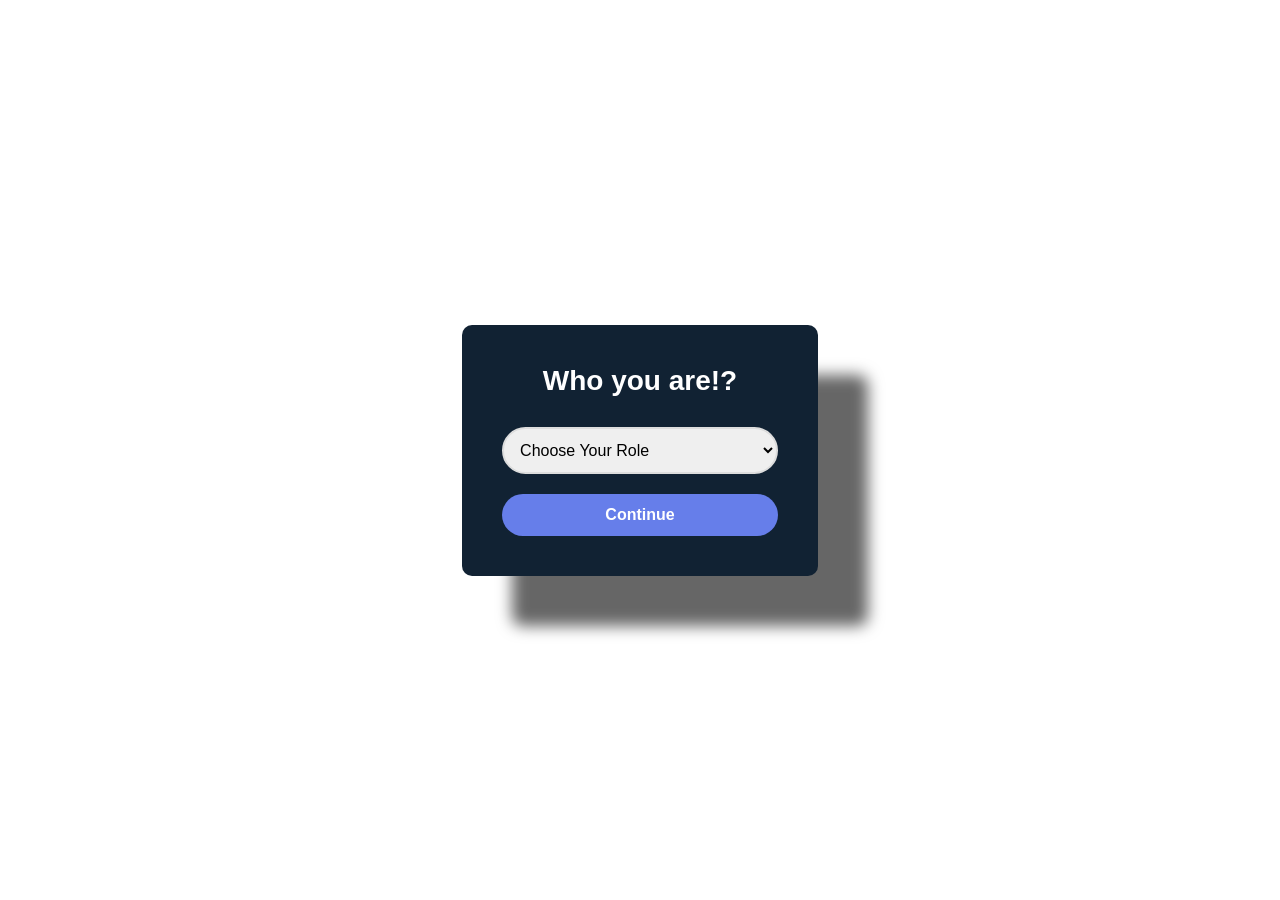
==== web-content/index.html @ 7854d7d2 "(^/+) 1. WEB-CONTENT 2. ER-MODEL {Name-Stuct-change, Er-Model} [Update & Add]" ====
<!DOCTYPE html>
<html lang="en">

<head>
	<meta charset="UTF-8">
	<meta name="viewport" content="width=device-width, initial-scale=1.0">
	<title>Brainware Clone</title>
	<link rel="stylesheet" href="style.css">
</head>

<body>
	<div class="container">
		<h1> Who you are!?</h1>
		<select id="roleSelector">
			<option value=""> Choose Your Role </option>
			<option value="student"> I am a Student </option>
			<option value="teacher"> I am a Teacher </option>
		</select>
		<button id="submitBtn">Continue</button>
	</div>
	<script src="script.js"></script>
</body>

</html>
---- web-content/style.css ----
/*
For better understanding please view the id and classes from html file this will clear your mind.
*/
* {
  margin: 0;
  padding: 0;
  box-sizing: border-box;
}

body {
  font-family: Arial, sans-serif;
  /*background: linear-gradient(135deg, #667eea 0%, #764ba2 100%);*/
  background: url("../wall/Beat_World_1.jpg");
  height: 100vh;
  display: flex;
  justify-content: center;
  align-items: center;
}

.container {
  background: #123;
  padding: 40px;
  border-radius: 10px;
  box-shadow: 50px 50px 15px rgba(0, 0, 0, 0.6);
  text-align: center;
  min-width: 300px;
}

h1 {
  color: white;
  margin-bottom: 30px;
  font-size: 28px;
}

select {
  width: 100%;
  padding: 12px;
  font-size: 16px;
  border: 2px solid #ddd;
  border-radius: 25px;
  margin-bottom: 20px;
  cursor: pointer;
  transition: border-color 0.3s;
}

select:focus {
  outline: none;
  border-color: #667eea;
}

button {
  width: 100%;
  padding: 12px;
  font-size: 16px;
  background-color: #667eea;
  color: white;
  border: none;
  border-radius: 25px;
  cursor: pointer;
  font-weight: bold;
  transition: background-color 0.3s;
}

button:hover {
  background-color: #764ba2;
}

button:active {
  transform: scale(0.98);
}
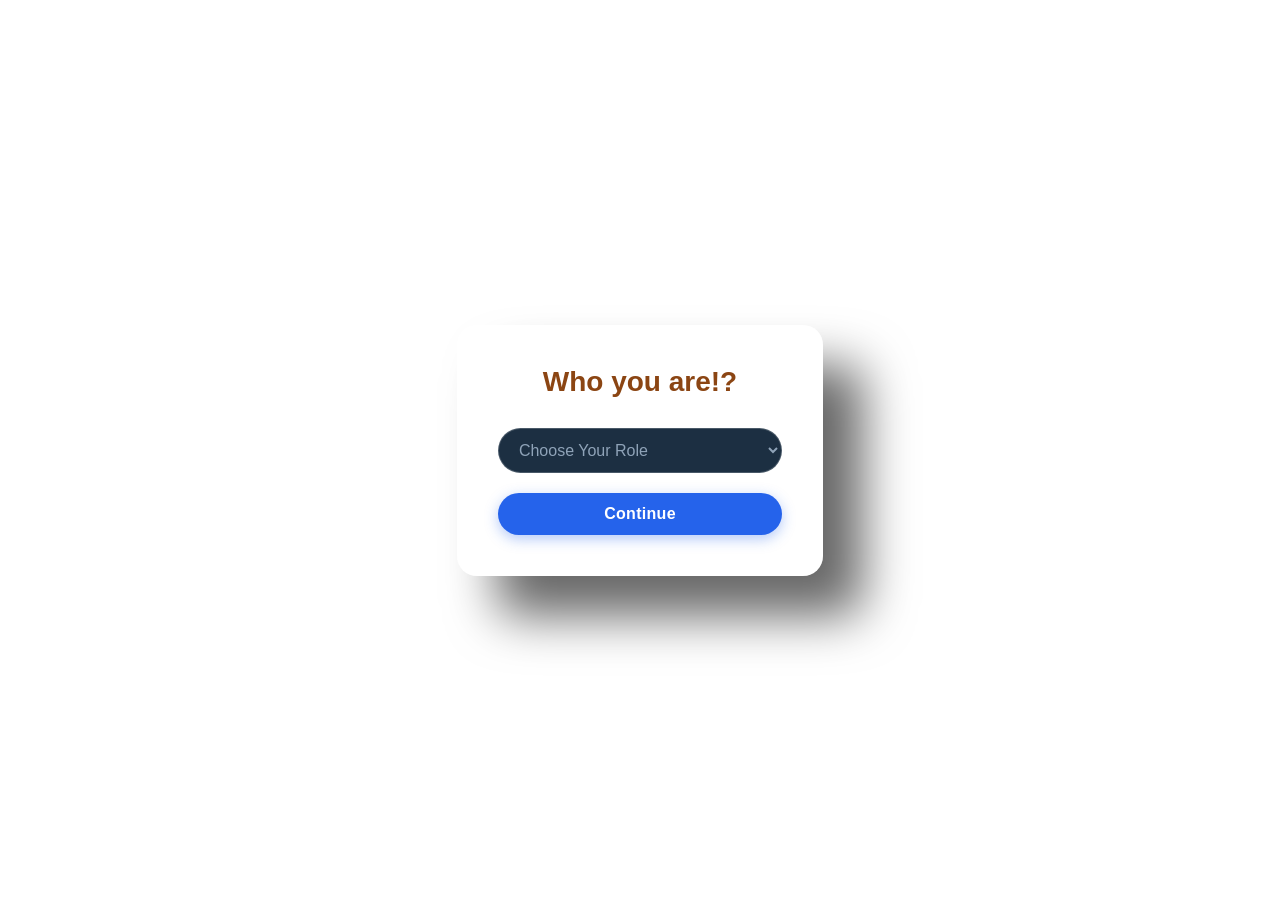
==== commit 696976c4: "[Add & Update] SQLFILE,GLOBALIMG,BACKEND(+) ENVEX,GITIGNORE,WEB-CONTENT(^)" ====
--- a/web-content/index.html
+++ b/web-content/index.html
@@ -11,10 +11,10 @@
 <body>
 	<div class="container">
 		<h1> Who you are!?</h1>
-		<select id="roleSelector">
-			<option value=""> Choose Your Role </option>
-			<option value="student"> I am a Student </option>
-			<option value="teacher"> I am a Teacher </option>
+		<select id="roleSelector" required>
+			<option value="" disabled selected hidden>Choose Your Role</option>
+			<option value="student">I am a Student</option>
+			<option value="teacher">I am a Teacher</option>
 		</select>
 		<button id="submitBtn">Continue</button>
 	</div>
--- a/web-content/style.css
+++ b/web-content/style.css
@@ -9,60 +9,77 @@
 
 body {
   font-family: Arial, sans-serif;
-  /*background: linear-gradient(135deg, #667eea 0%, #764ba2 100%);*/
-  background: url("../wall/Beat_World_1.jpg");
-  height: 100vh;
+  background-image: url("../wall/global.jpg");
+  background-size: cover;
+  min-height: 100vh;
   display: flex;
   justify-content: center;
   align-items: center;
 }
 
 .container {
-  background: #123;
+  background: rgba(255, 255, 255, 0.2);
+  backdrop-filter: blur(10px);
   padding: 40px;
-  border-radius: 10px;
-  box-shadow: 50px 50px 15px rgba(0, 0, 0, 0.6);
+  border-radius: 20px;
+  border: 1px solid rgba(255, 255, 255, 0.12);
+  box-shadow: 40px 40px 50px rgba(0, 0, 0, 0.6);
   text-align: center;
   min-width: 300px;
+  position: relative;
+  z-index: 1;
 }
 
 h1 {
-  color: white;
+  color: saddlebrown;
   margin-bottom: 30px;
   font-size: 28px;
 }
 
 select {
   width: 100%;
-  padding: 12px;
+  padding: 12px 16px;
   font-size: 16px;
-  border: 2px solid #ddd;
+  background-color: #1c2f42;
+  color: #fff;
+  border: 1px solid rgba(255, 255, 255, 0.2);
   border-radius: 25px;
   margin-bottom: 20px;
   cursor: pointer;
   transition: border-color 0.3s;
 }
 
+select option {
+  background-color: #112233;
+  color: #fff;
+}
+
+select:invalid {
+  color: #8fa3b8;
+}
+
 select:focus {
   outline: none;
-  border-color: #667eea;
+  border-color: #2563eb;
 }
 
 button {
   width: 100%;
   padding: 12px;
   font-size: 16px;
-  background-color: #667eea;
+  background-color: #2563eb;
   color: white;
   border: none;
   border-radius: 25px;
   cursor: pointer;
-  font-weight: bold;
-  transition: background-color 0.3s;
+  font-weight: 600;
+  letter-spacing: 0.3px;
+  box-shadow: 0 4px 14px rgba(37, 99, 235, 0.35);
+  transition: background-color 0.2s, transform 0.1s;
 }
 
 button:hover {
-  background-color: #764ba2;
+  background-color: #1d4ed8;
 }
 
 button:active {
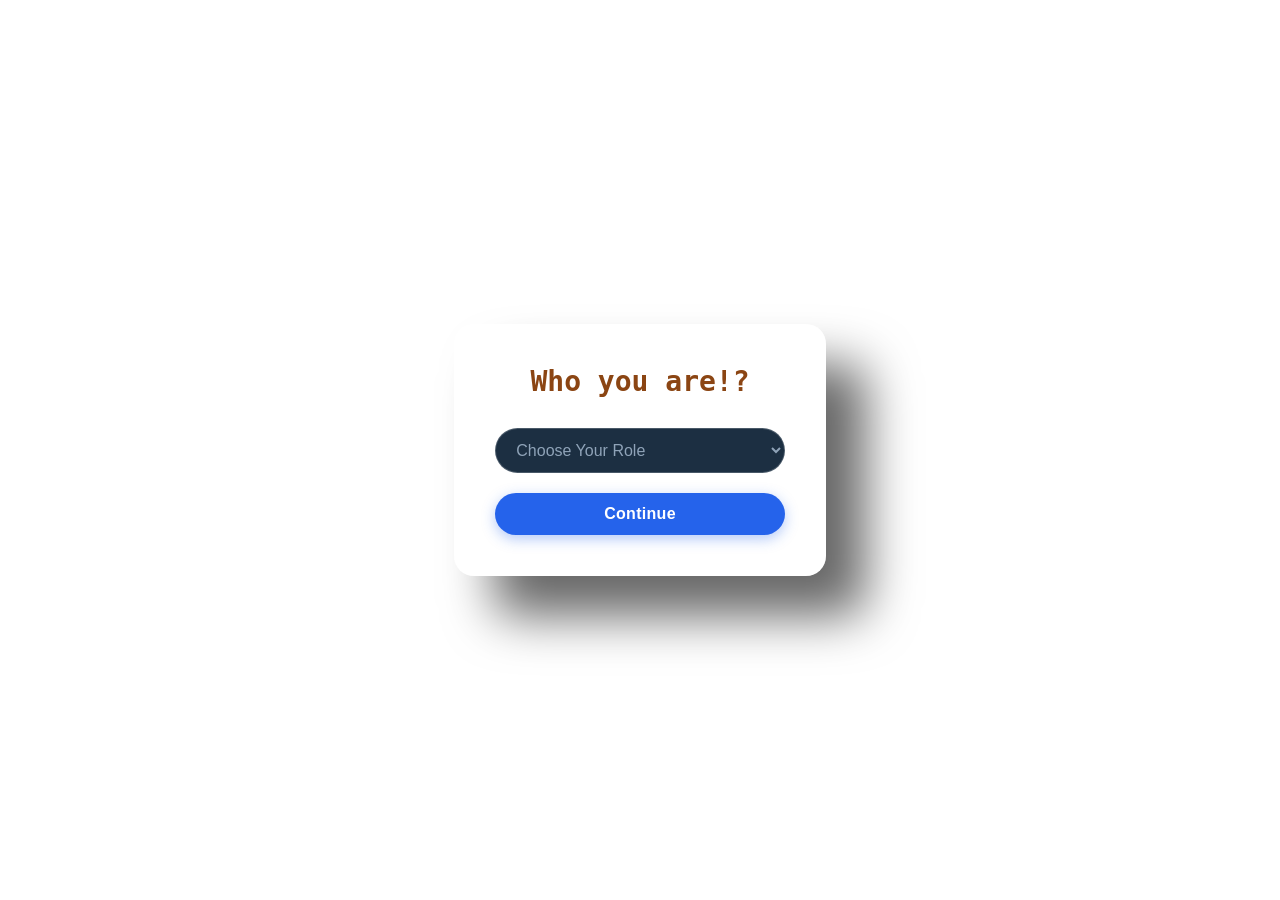
==== commit 953cf03f: "[Update] DASHBOARD-ADDED(^), Nerd-font-support" ====
--- a/web-content/index.html
+++ b/web-content/index.html
@@ -6,6 +6,8 @@
 	<meta name="viewport" content="width=device-width, initial-scale=1.0">
 	<title>Brainware Clone</title>
 	<link rel="stylesheet" href="style.css">
+	<link href="https://fonts.googleapis.com/css2?family=Inter:wght@400;700;900&family=Roboto+Mono:wght@400;700&display=swap" rel="stylesheet" />
+    <link rel="stylesheet" href="https://cdnjs.cloudflare.com/ajax/libs/font-awesome/6.0.0/css/all.min.css" />
 </head>
 
 <body>
@@ -21,4 +23,4 @@
 	<script src="script.js"></script>
 </body>
 
-</html>+</html>
--- a/web-content/style.css
+++ b/web-content/style.css
@@ -8,7 +8,7 @@
 }
 
 body {
-  font-family: Arial, sans-serif;
+  font-family: 'JetBrains Mono', monospace;
   background-image: url("../wall/global.jpg");
   background-size: cover;
   min-height: 100vh;
@@ -84,4 +84,4 @@
 
 button:active {
   transform: scale(0.98);
-}+}
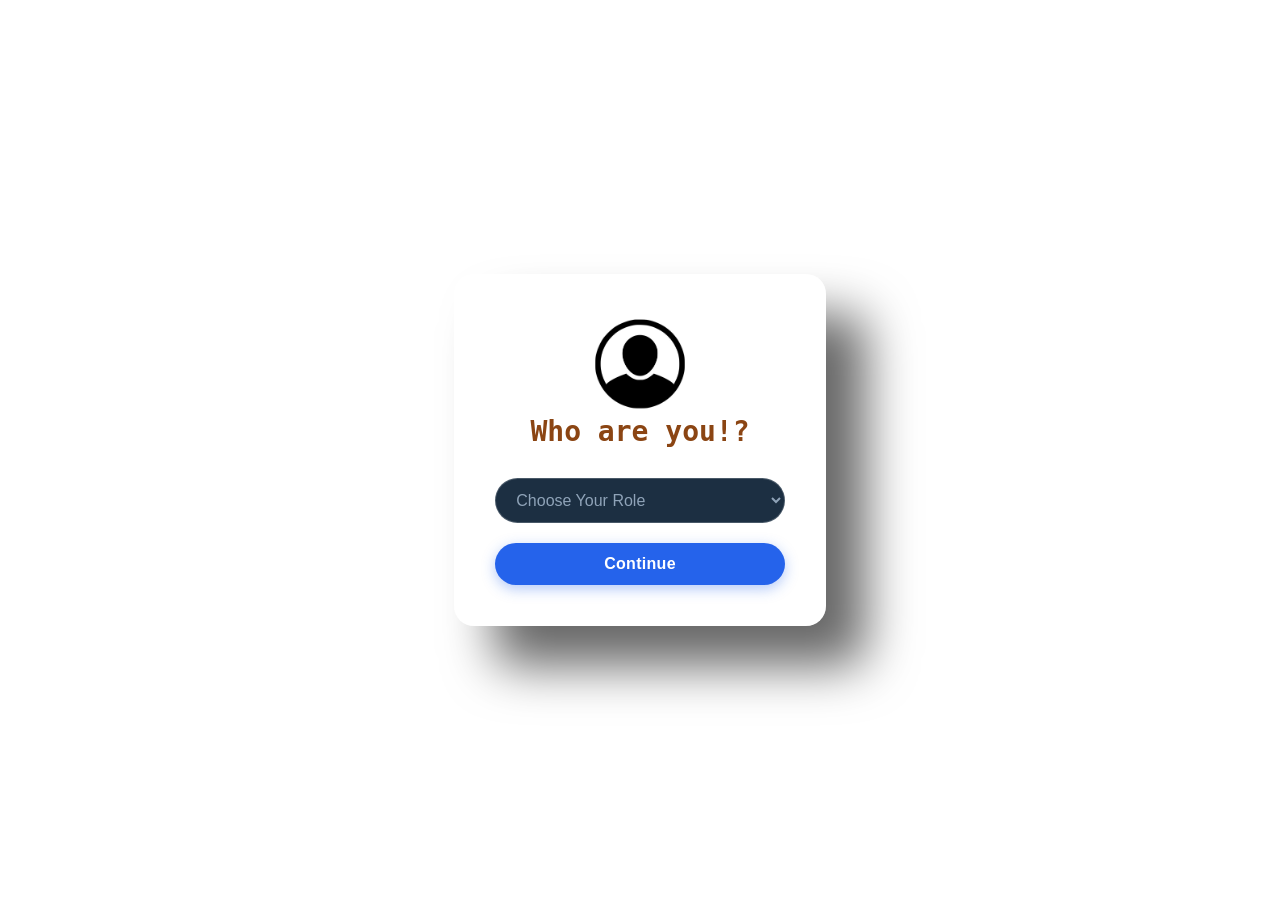
==== commit 6602d510: "[Update] MY-REQUIREMENT-FULL-FILLED" ====
--- a/web-content/index.html
+++ b/web-content/index.html
@@ -6,13 +6,20 @@
 	<meta name="viewport" content="width=device-width, initial-scale=1.0">
 	<title>Brainware Clone</title>
 	<link rel="stylesheet" href="style.css">
-	<link href="https://fonts.googleapis.com/css2?family=Inter:wght@400;700;900&family=Roboto+Mono:wght@400;700&display=swap" rel="stylesheet" />
-    <link rel="stylesheet" href="https://cdnjs.cloudflare.com/ajax/libs/font-awesome/6.0.0/css/all.min.css" />
+	<link rel="icon" sizes="70x70" href="image-sources/logo-fold/web-logo.png" type="image/png">
+	<link
+		href="https://fonts.googleapis.com/css2?family=Inter:wght@400;700;900&family=Roboto+Mono:wght@400;700&display=swap"
+		rel="stylesheet" />
+	<link rel="stylesheet" href="https://cdnjs.cloudflare.com/ajax/libs/font-awesome/6.0.0/css/all.min.css" />
+	<link rel="stylesheet" href="https://cdnjs.cloudflare.com/ajax/libs/font-awesome/6.4.0/css/all.min.css">
 </head>
 
 <body>
 	<div class="container">
-		<h1> Who you are!?</h1>
+		<div id="per-img">
+			<img src="image-sources/logo-fold/ST.png">
+		</div>
+		<h1> Who are you!?</h1>
 		<select id="roleSelector" required>
 			<option value="" disabled selected hidden>Choose Your Role</option>
 			<option value="student">I am a Student</option>
@@ -23,4 +30,4 @@
 	<script src="script.js"></script>
 </body>
 
-</html>
+</html>
--- a/web-content/style.css
+++ b/web-content/style.css
@@ -9,7 +9,7 @@
 
 body {
   font-family: 'JetBrains Mono', monospace;
-  background-image: url("../wall/global.jpg");
+  background-image: url("../image-sources/wall/global.jpg");
   background-size: cover;
   min-height: 100vh;
   display: flex;
@@ -85,3 +85,15 @@
 button:active {
   transform: scale(0.98);
 }
+
+#per-img {
+  display: flex;
+  align-items: center;
+  justify-content: center;
+}
+
+#per-img img {
+  height: 100px;
+  width: 100px;
+  object-fit: contain;
+}
